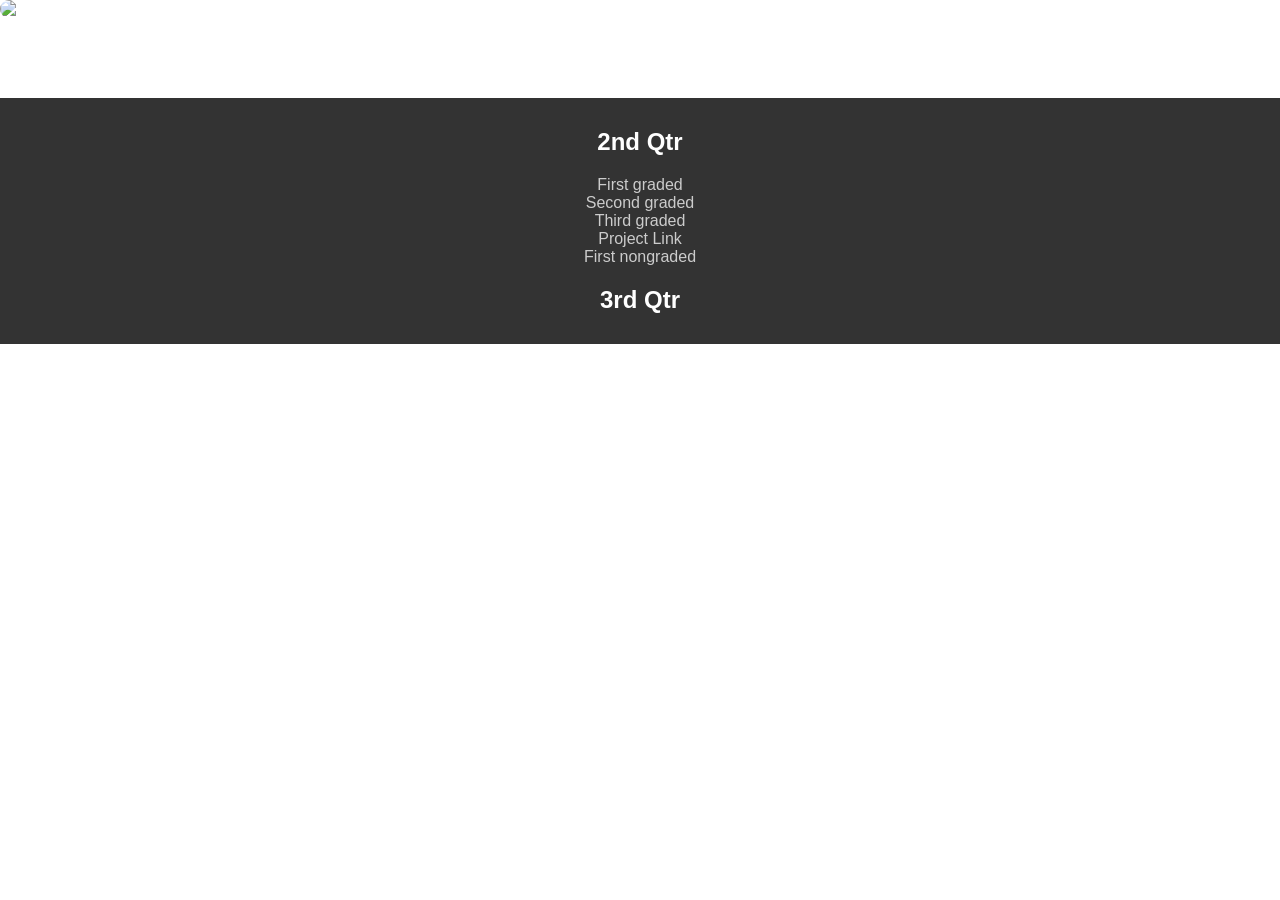
==== index.html @ d61c349d "commit" ====
<!DOCTYPE html>
<html lang="en">
<head>
    <meta charset="'UTF-8">
    <meta name="viewport" content="width=device-width, initial-scale=1.8"/>
    <meta name="description" content="2QPortfolio"/>
    <meta name="keywords" content="2Q, Portfolio, Projects, Web Development"/>
    <meta name="author" content="Sam Pre"/>

    <title>Pre Portfolio</title>
    <link rel="stylesheet" href="styles.css">
    <link rel="icon" href="./assets/logo.jpg" sizes="32x32" type= "image/jpg">
    <script src="script.js" defer></script>
</head>
<body>
    <div class="content-container">
            <div class="center">
                 </div>
            <style>
                body {
                margin: 0;
                height: 100vh;
                background: url(../assets/background.png);
                background-repeat: no-repeat;
                background-size: cover;
                background-position: center;
                background-attachment: fixed;
                font-family: Arial, sans-serif;
                color: white;
                }

            .center {
                text-align: center;
            }

            .content-divider {
                background: rgba(30, 30, 47, 0.85); /* Semi-transparent dark box */
                border-radius: 15px;
                padding: 25px 35px;
                margin: 25px auto;
                max-width: 1000px;
                box-shadow: 0 4px 15px rgba(0, 0, 0, 0.3);
            }

            img {
                border-radius: 10px;
            }

            nav 
            {
                background: #333;
                text-align: center;
                padding: 10px;
            }
            nav a
            {
                color: #ccc;
                text-decoration: none;
                margin: 0 12px;
            }
            nav a:hover {
                color: #fff
            }

            .footer {
                text-align: center;
                font-size: medium;
                padding: 20px;
                color: white;
            }
            </style>
    <header>
        <div>
            <img src="./assets/logo.jpg" alt="dino logo" title="dinodinologo" width="150px" height="150px">
            <h1>
                My Portfolio
            </h1>
        </div>
        <nav>
            <h2>
                2nd Qtr
            </h2>
            <a href="./public/2Q1GMgPRE.html"> First graded <br></a>
            <a href="./public/2Q1GMgPRE.html"> Second graded <br></a>
            <a href= "#">Third graded <br></a>
            <a href= "#"> Project Link <br></a>
            <a href= "./public/Q21NGMgPRE.html"> First nongraded <br> </a>

            <h2>
                3rd Qtr
            </h2>
        </nav>
    </header>
    <section>

    </section>
    
    <footer>

    </footer>

</body>
</html>
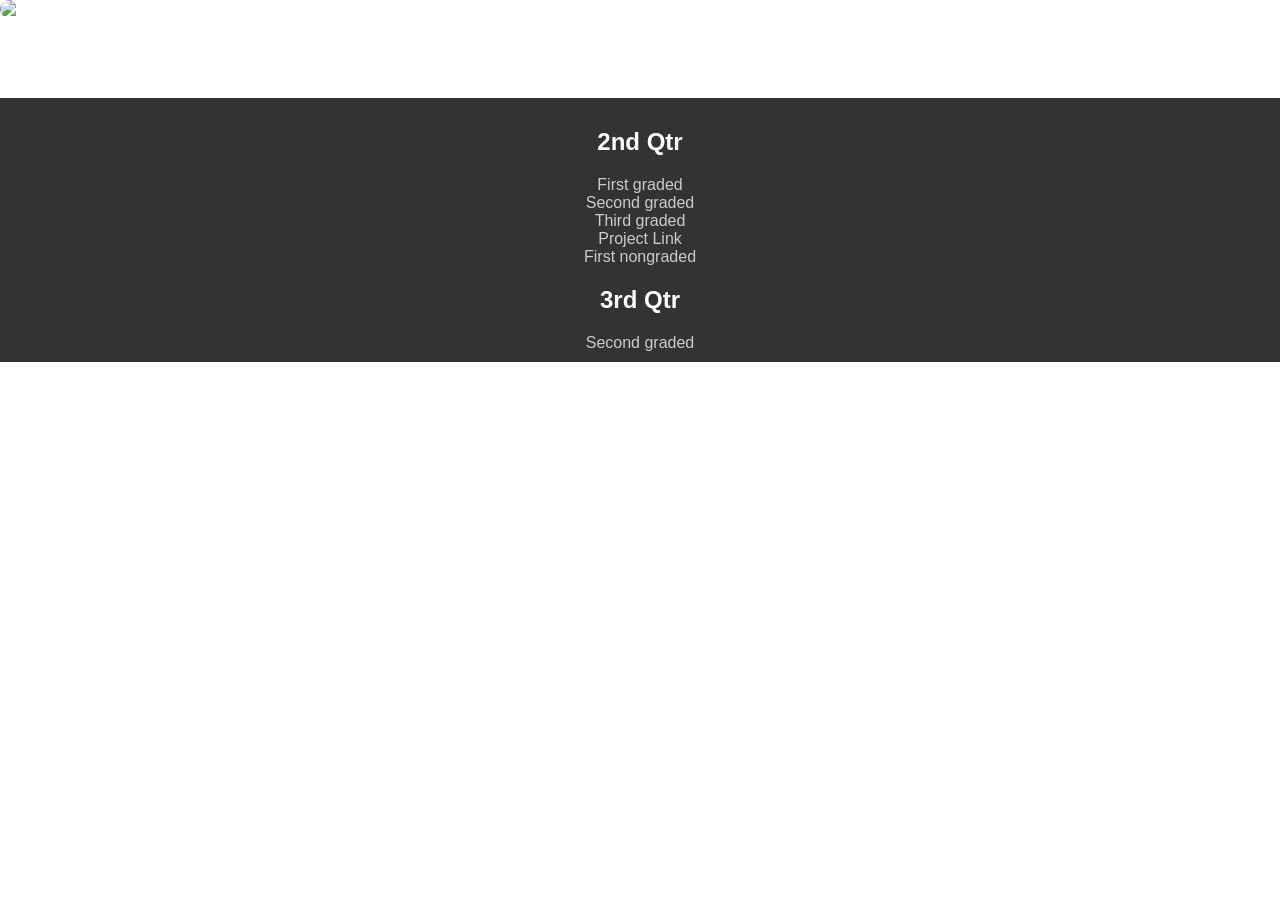
==== commit 57504c63: "commit" ====
--- a/index.html
+++ b/index.html
@@ -89,6 +89,8 @@
             <h2>
                 3rd Qtr
             </h2>
+            <a href="./public/Q3_2GMGPRE.html"> Second graded</a>
+
         </nav>
     </header>
     <section>
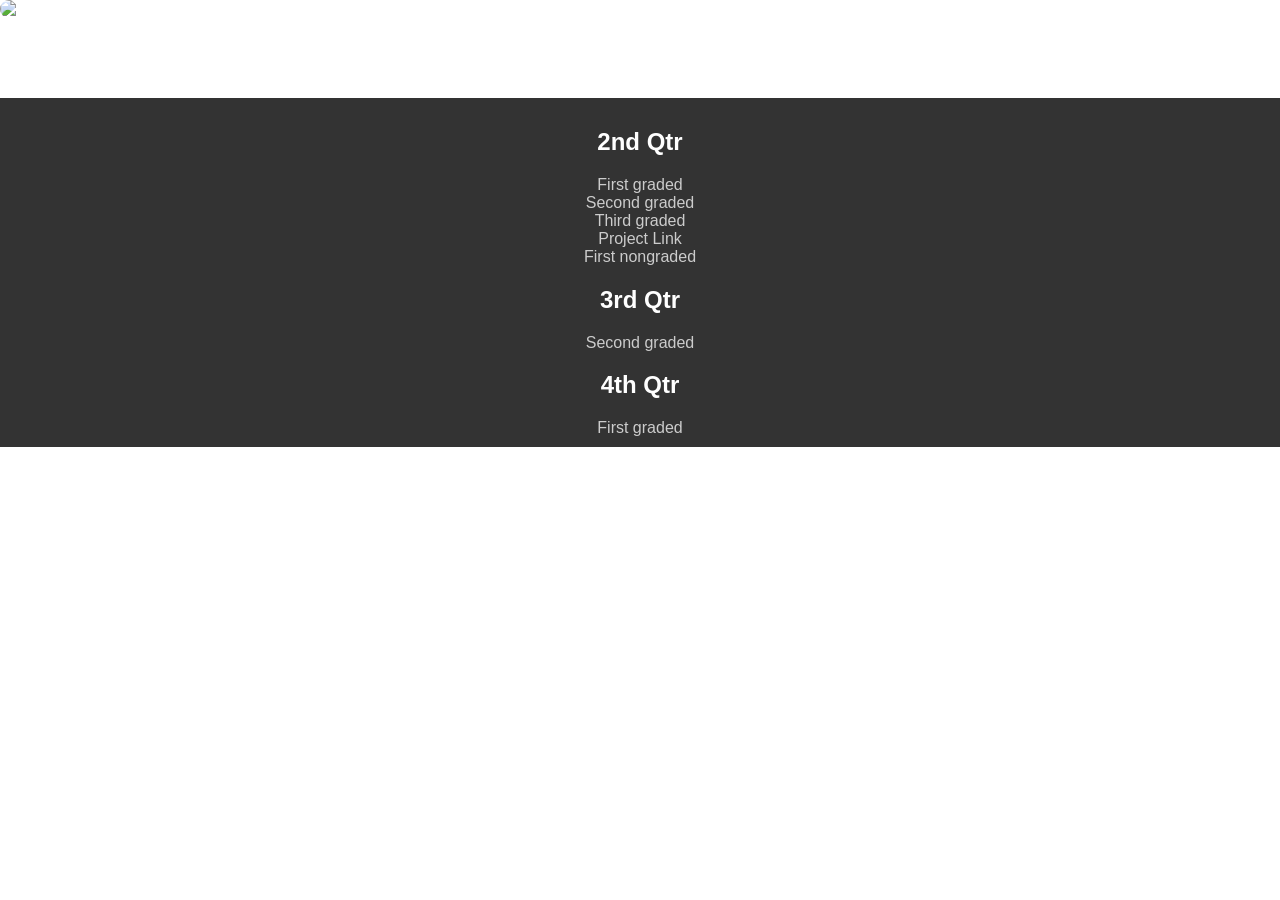
==== commit bdf5b9c5: "commit" ====
--- a/index.html
+++ b/index.html
@@ -89,7 +89,9 @@
             <h2>
                 3rd Qtr
             </h2>
-            <a href="./public/Q3_2GMGPRE.html"> Second graded</a>
+            <a href="./public/Q3_2GMGPRE.html"> Second graded <br></a>
+            <h2>4th Qtr</h2>
+            <a href="./public/4Q1GMgPRE.html"> First graded <br></a> 
 
         </nav>
     </header>
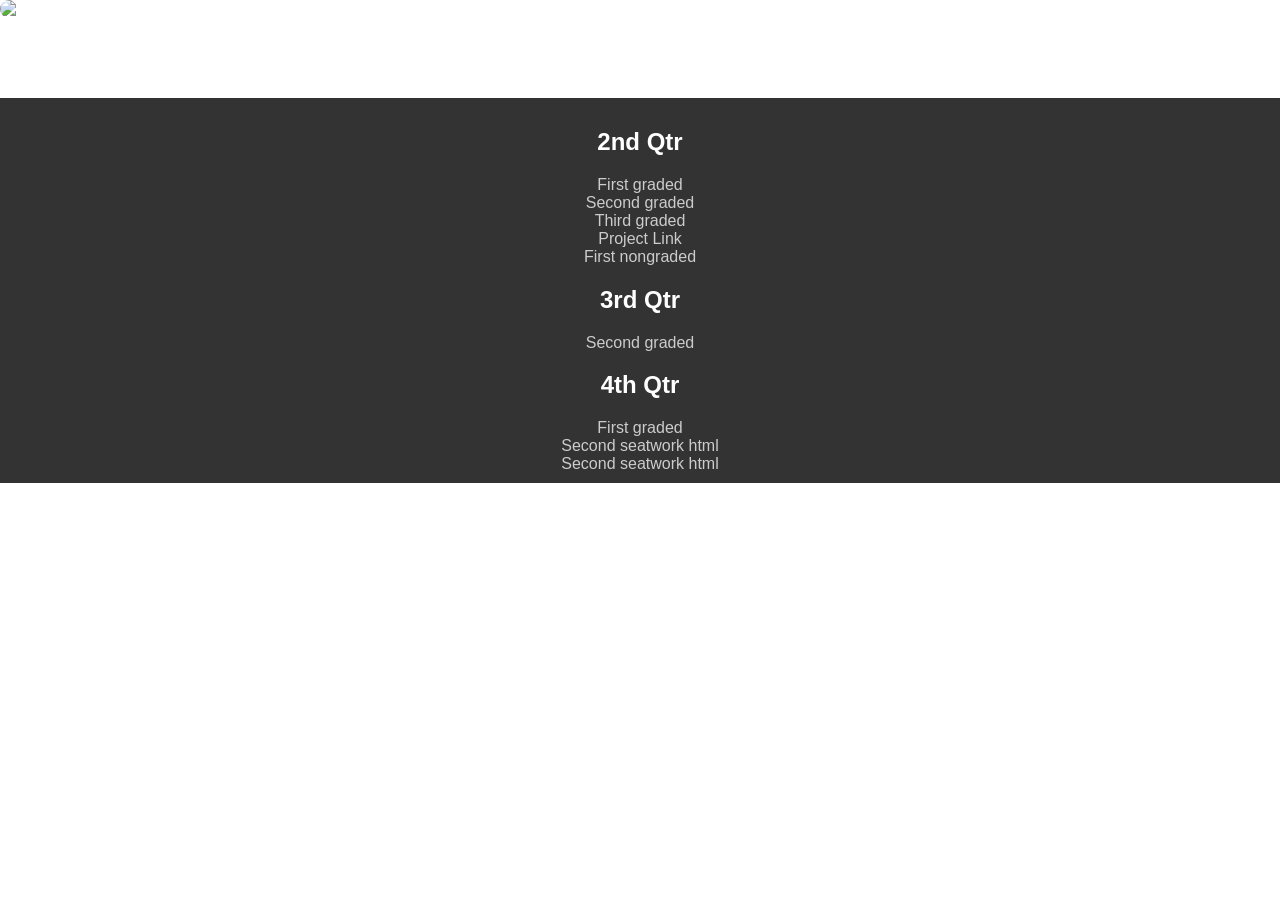
==== commit e906d3bd: "commit" ====
--- a/index.html
+++ b/index.html
@@ -91,7 +91,9 @@
             </h2>
             <a href="./public/Q3_2GMGPRE.html"> Second graded <br></a>
             <h2>4th Qtr</h2>
-            <a href="./public/4Q1GMgPRE.html"> First graded <br></a> 
+            <a href="./public/Q41GMgPRE.html"> First graded <br></a> 
+            <a href="./public/9MgPreSeatwork2.html"> Second seatwork html <br></a>
+            <a href="./public/9MgPreSeatwork2.md"> Second seatwork html <br></a> 
 
         </nav>
     </header>
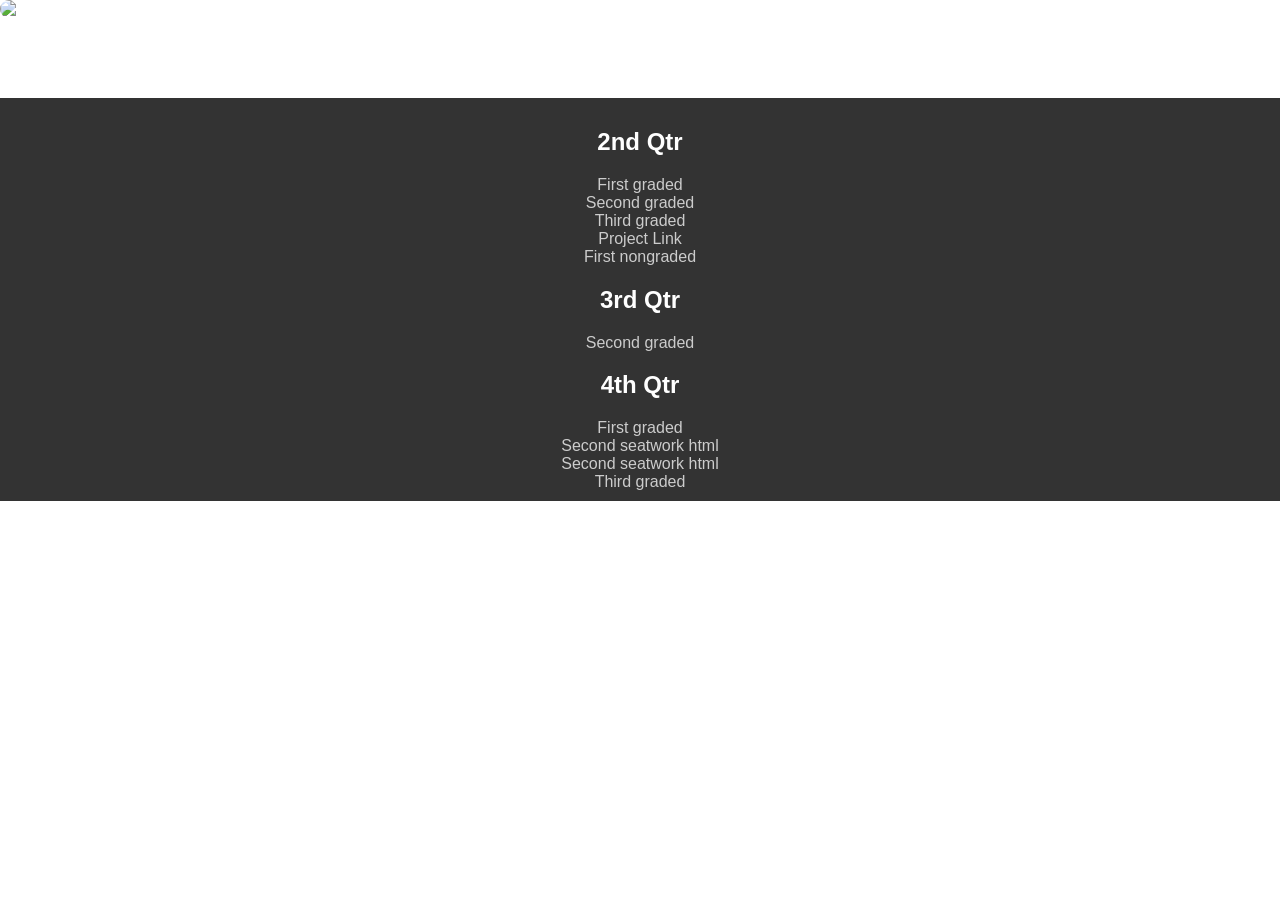
==== commit 5ba99b44: "commit" ====
--- a/index.html
+++ b/index.html
@@ -90,10 +90,12 @@
                 3rd Qtr
             </h2>
             <a href="./public/Q3_2GMGPRE.html"> Second graded <br></a>
+
             <h2>4th Qtr</h2>
             <a href="./public/Q41GMgPRE.html"> First graded <br></a> 
             <a href="./public/9MgPreSeatwork2.html"> Second seatwork html <br></a>
             <a href="./public/9MgPreSeatwork2.md"> Second seatwork html <br></a> 
+            <a href="./public/Q43GMgPRE.html"> Third graded <br></a>
 
         </nav>
     </header>
